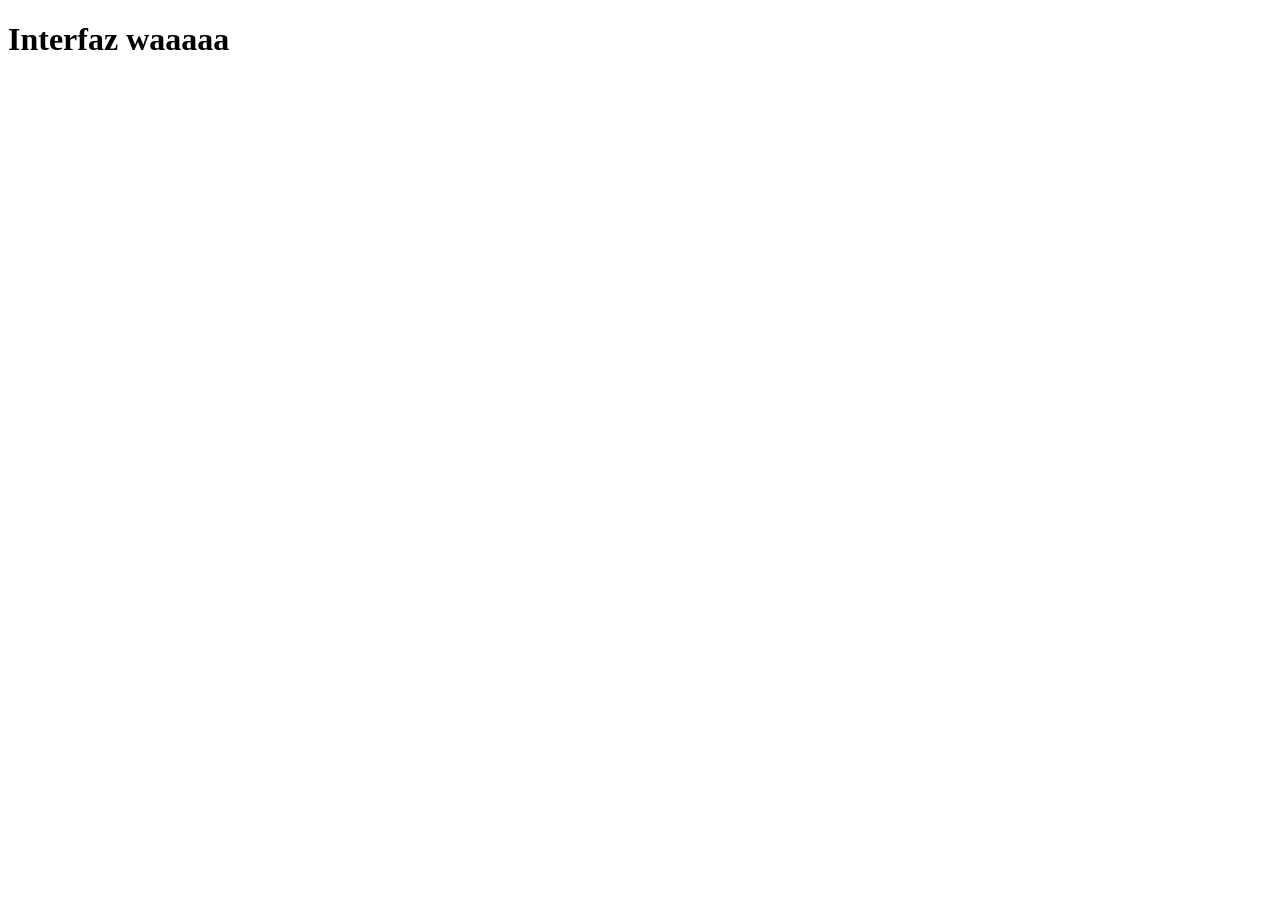
==== mini-presenter/projection.html @ 070a2ec7 "Transicion de bienvenida" ====
<!DOCTYPE html>
<html lang="en">
<head>
    <meta charset="UTF-8">
    <meta name="viewport" content="width=device-width, initial-scale=1.0">
    <title>Document</title>
</head>
<body>
    <h1>
        Interfaz waaaaa
    </h1>
</body>
</html>
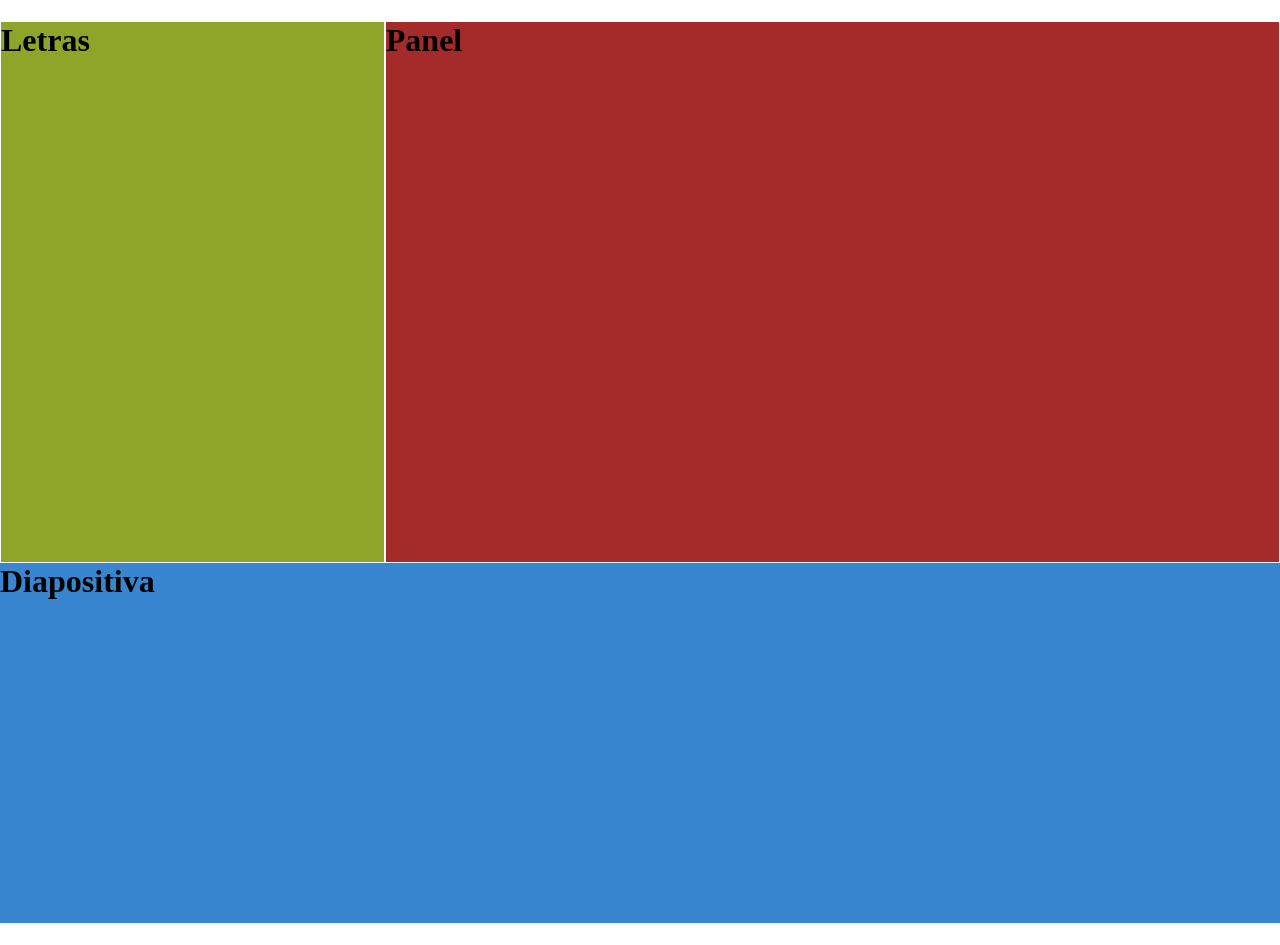
==== commit 416a3c3f: "boceto de la interfaz" ====
--- a/mini-presenter/projection.html
+++ b/mini-presenter/projection.html
@@ -4,10 +4,26 @@
     <meta charset="UTF-8">
     <meta name="viewport" content="width=device-width, initial-scale=1.0">
     <title>Document</title>
+    <link rel="stylesheet" href="/mini-presenter/css/projection.css">
 </head>
+
 <body>
     <h1>
-        Interfaz waaaaa
+        <div class="container">
+
+            <div class="letra">
+            Letras
+            </div>
+
+            <div class="panel">
+            Panel
+            </div>
+            
+        </div>
+
+        <div class="diapositiva">
+            Diapositiva
+        </div>
     </h1>
 </body>
 </html>
--- a/mini-presenter/css/projection.css
+++ b/mini-presenter/css/projection.css
@@ -0,0 +1,28 @@
+body {
+    margin: 0;
+    overflow: hidden;
+}
+
+.container {
+    display: flex;
+   
+}
+
+.panel {
+    width: 70%;
+    height: 60vh;
+    border: 1px solid white;
+    background-color: brown
+}
+.letra {
+    width: 30%;
+    height: 60vh;
+    border: 1px solid white;
+    background-color: rgb(142, 165, 42)
+}
+
+.diapositiva {
+    width: 100%;
+    height: 40vh;
+    background-color: rgb(56, 134, 207)
+}
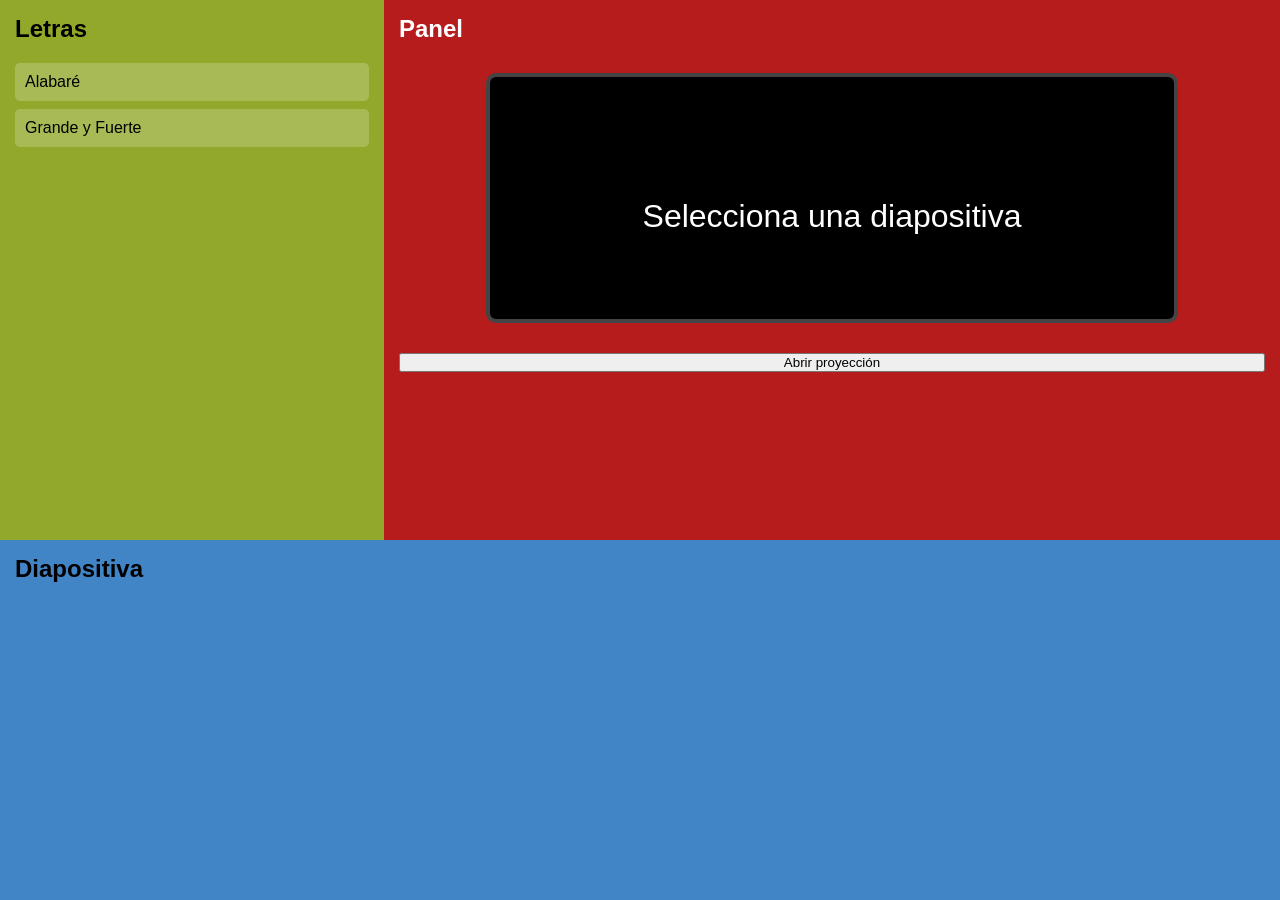
==== commit b7222dd6: "avance de la interfaz principal" ====
--- a/mini-presenter/projection.html
+++ b/mini-presenter/projection.html
@@ -1,29 +1,44 @@
 <!DOCTYPE html>
-<html lang="en">
+<html lang="es">
 <head>
     <meta charset="UTF-8">
-    <meta name="viewport" content="width=device-width, initial-scale=1.0">
-    <title>Document</title>
+    <title>Proyector de Letras</title>
     <link rel="stylesheet" href="/mini-presenter/css/projection.css">
 </head>
+<body>
 
-<body>
-    <h1>
-        <div class="container">
+    <div id="contenedor">
 
-            <div class="letra">
-            Letras
+        <div id="lista-canciones">
+
+            <h2>Letras</h2>
+            
+            <ul id="canciones"></ul>
+        </div>
+
+        <div id="panel">
+            <h2>Panel</h2>
+
+                <div id="pantalla-preview">
+                    <div id="contenido-preview">
+                         Selecciona una diapositiva
+                    </div>
             </div>
 
-            <div class="panel">
-            Panel
-            </div>
-            
+            <button onclick="abrirProyeccion()">
+                 Abrir proyección
+            </button>
         </div>
 
-        <div class="diapositiva">
-            Diapositiva
+        <div id="diapositivas">
+            <h2>Diapositiva</h2>
+
+            <div id="slides"></div>
         </div>
-    </h1>
+
+    </div>
+
+    <script src="/mini-presenter/js/projection.js"></script>
+
 </body>
 </html>
--- a/mini-presenter/css/projection.css
+++ b/mini-presenter/css/projection.css
@@ -1,28 +1,114 @@
+* {
+    margin: 0;
+    padding: 0;
+    box-sizing: border-box;
+}
+
 body {
-    margin: 0;
+    font-family: Arial, sans-serif;
+    height: 100vh;
+}
+
+#contenedor {
+    display: grid;
+    grid-template-columns: 30% 70%;
+    grid-template-rows: 60% 40%;
+    height: 100vh;
+}
+
+#lista-canciones {
+    background: #92a82a;
+    padding: 15px;
+    overflow-y: auto;
+}
+
+#diapositivas {
+    background: #4285c7;
+    grid-column: 1 / 3;
+    padding: 15px;
+    overflow-x: auto;
+}
+
+#canciones {
+    list-style: none;
+    margin-top: 20px;
+}
+
+#canciones li {
+    background: rgba(255,255,255,0.2);
+    padding: 10px;
+    margin-bottom: 8px;
+    cursor: pointer;
+    border-radius: 5px;
+}
+
+#canciones li:hover {
+    background: rgba(255,255,255,0.4);
+}
+
+#texto-completo {
+    white-space: pre-wrap;
+    font-size: 18px;
+    margin-top: 20px;
+}
+
+#slides {
+    display: flex;
+    gap: 15px;
+    margin-top: 20px;
+}
+
+.slide {
+    min-width: 300px;
+    background: white;
+    padding: 20px;
+    border-radius: 8px;
+    font-size: 22px;
+    text-align: center;
+}
+
+#botonproyección{
+    margin: 390px 0px 0px 600px;
+    padding: 20px 20px;
+    border: none;
+    border-radius: 15px;
+    cursor: pointer;
+}
+
+#panel{
+    background: #b71c1c;
+    color: white;
+    padding: 15px;
+
+    display: flex;
+    flex-direction: column;
+}
+
+#pantalla-preview{
+    width: 80%;
+    height: 250px;
+
+    margin: 30px auto;
+
+    background: black;
+
+    border: 4px solid #444;
+    border-radius: 10px;
+
+    display: flex;
+    justify-content: center;
+    align-items: center;
+
     overflow: hidden;
 }
 
-.container {
-    display: flex;
-   
-}
+#contenido-preview{
+    color: white;
 
-.panel {
-    width: 70%;
-    height: 60vh;
-    border: 1px solid white;
-    background-color: brown
-}
-.letra {
-    width: 30%;
-    height: 60vh;
-    border: 1px solid white;
-    background-color: rgb(142, 165, 42)
-}
+    font-size: 32px;
+    text-align: center;
 
-.diapositiva {
-    width: 100%;
-    height: 40vh;
-    background-color: rgb(56, 134, 207)
+    white-space: pre-line;
+
+    padding: 20px;
 }
